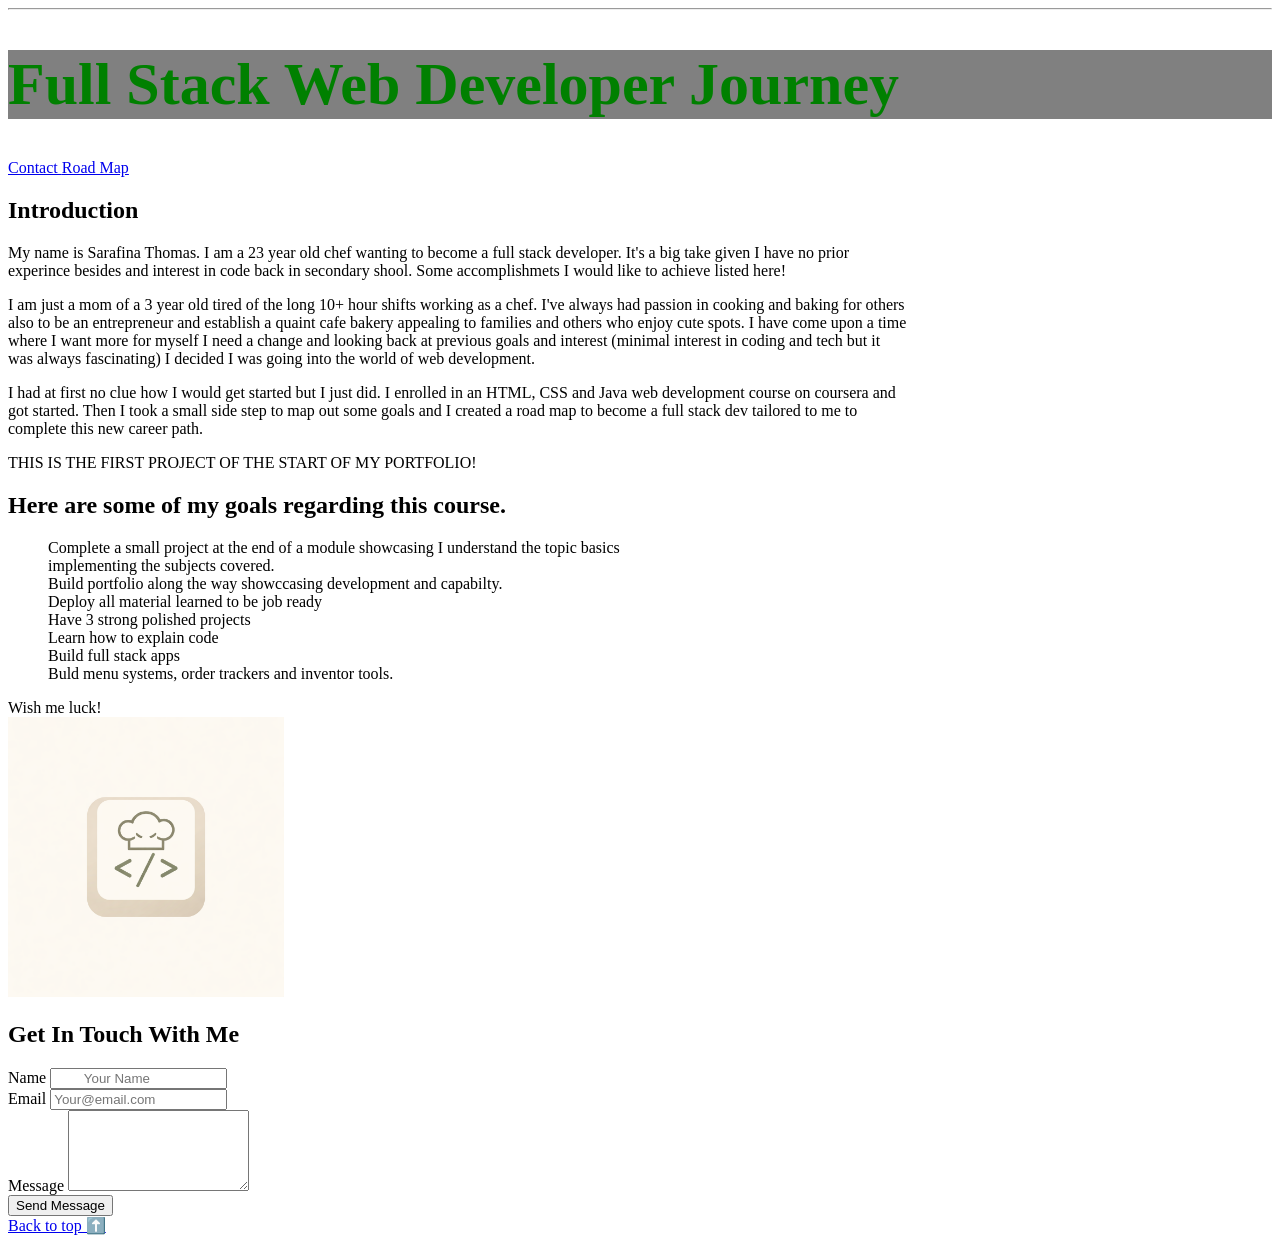
==== site/index.html @ 9634fd50 "updated image and added images folder" ====
<!DOCTYPE html>
<html lang="en">
<head>
	<meta charset="utf-8">
	<title> Sarafina's Web Intro</title>
	<hr />
	
	<style>
	p { color: black; width: 900px; }
	h1 {color: green; font-size: 60px; border-bottom-style: ridge; background-color: grey; border: 2px; }
	ul li { list-style: none; text-align: left; width:600px  }
	a:visited a:hover {text-decoration: none; color: black}




	</style>
</head>

<body>
	
<h1 id="top">Full Stack Web Developer Journey</h1>

<section id="navbar"> 
	<a href="#contact"> Contact </a>
	<a href="webdevroadmap.html"> Road Map </a>


</section>
<section>
	<h2>
		Introduction
	</h2>
	<p> My name is Sarafina Thomas. I am a 23 year old chef wanting to become a full stack developer. It's a big take given I have no prior experince besides and interest in code back in secondary shool. Some accomplishmets I would like to achieve listed here!  
	</p>
	<p>
		I am just a mom of a 3 year old tired of the long 10+ hour shifts working as a chef. I've always had passion in cooking and baking for others also to be an entrepreneur and establish a quaint cafe bakery appealing to families and others who enjoy cute spots. I have come upon a time where I want more for myself I need a change and looking back at previous goals and interest  (minimal interest in coding and tech but it was always fascinating) I decided I was going into the world of web development.
	</p>
	<p>
		I had at first no clue how I would get started but I just did. I enrolled in an HTML, CSS and Java web development course on coursera and got started. Then I took a small side step to map out some goals and I created a road map to become a full stack dev tailored to me to complete this new career path. 
		</p>
		<div>
			THIS IS THE FIRST PROJECT OF THE START OF MY PORTFOLIO!
		</div>
</section>

	
<h2 id="accomplishments"> Here are some of my goals regarding this course.  </h2>
	<ul>
		<li>Complete a small project  at the end of a module showcasing I understand the topic basics implementing the subjects covered.</li>
		<li>Build portfolio along the way showccasing development and capabilty.</li>
		<li>Deploy all material learned to be job ready</li>
		<li>Have 3 strong polished projects</li>
		<li>Learn how to explain code</li>
		<li>Build full stack apps</li>
		<li>Buld menu systems, order trackers and inventor tools.</li>
	
	</ul>
<div> Wish me luck! </div>
	<img src="images/chef.png" height="280" width="276"> 
	
<section id="contact">	
<h2>Get In Touch With Me</h2>

<form action="https://formspree.io/f/mdapowky" method="POST">
<div>	
	<label for="name">	Name </label>
	<input type="Text" id="name" name="name" placeholder="	Your Name" required>
</div>
<div>
	<label for="email">  Email </label>
	<input type="email" id="email" name="email" placeholder="Your@email.com" required>
</div>
<div>
	<label for="message"> Message </label>
	<textarea id="Message" name="message" rows="5" placeholder="Say Hello...	" required> </textarea>
</div>
	<button type="submit"> Send Message </button>

</form>

</section>
	<footer> 
		<a href="#top"> Back to top ⬆️ </a> 
		

	</footer>



</body>
</html>
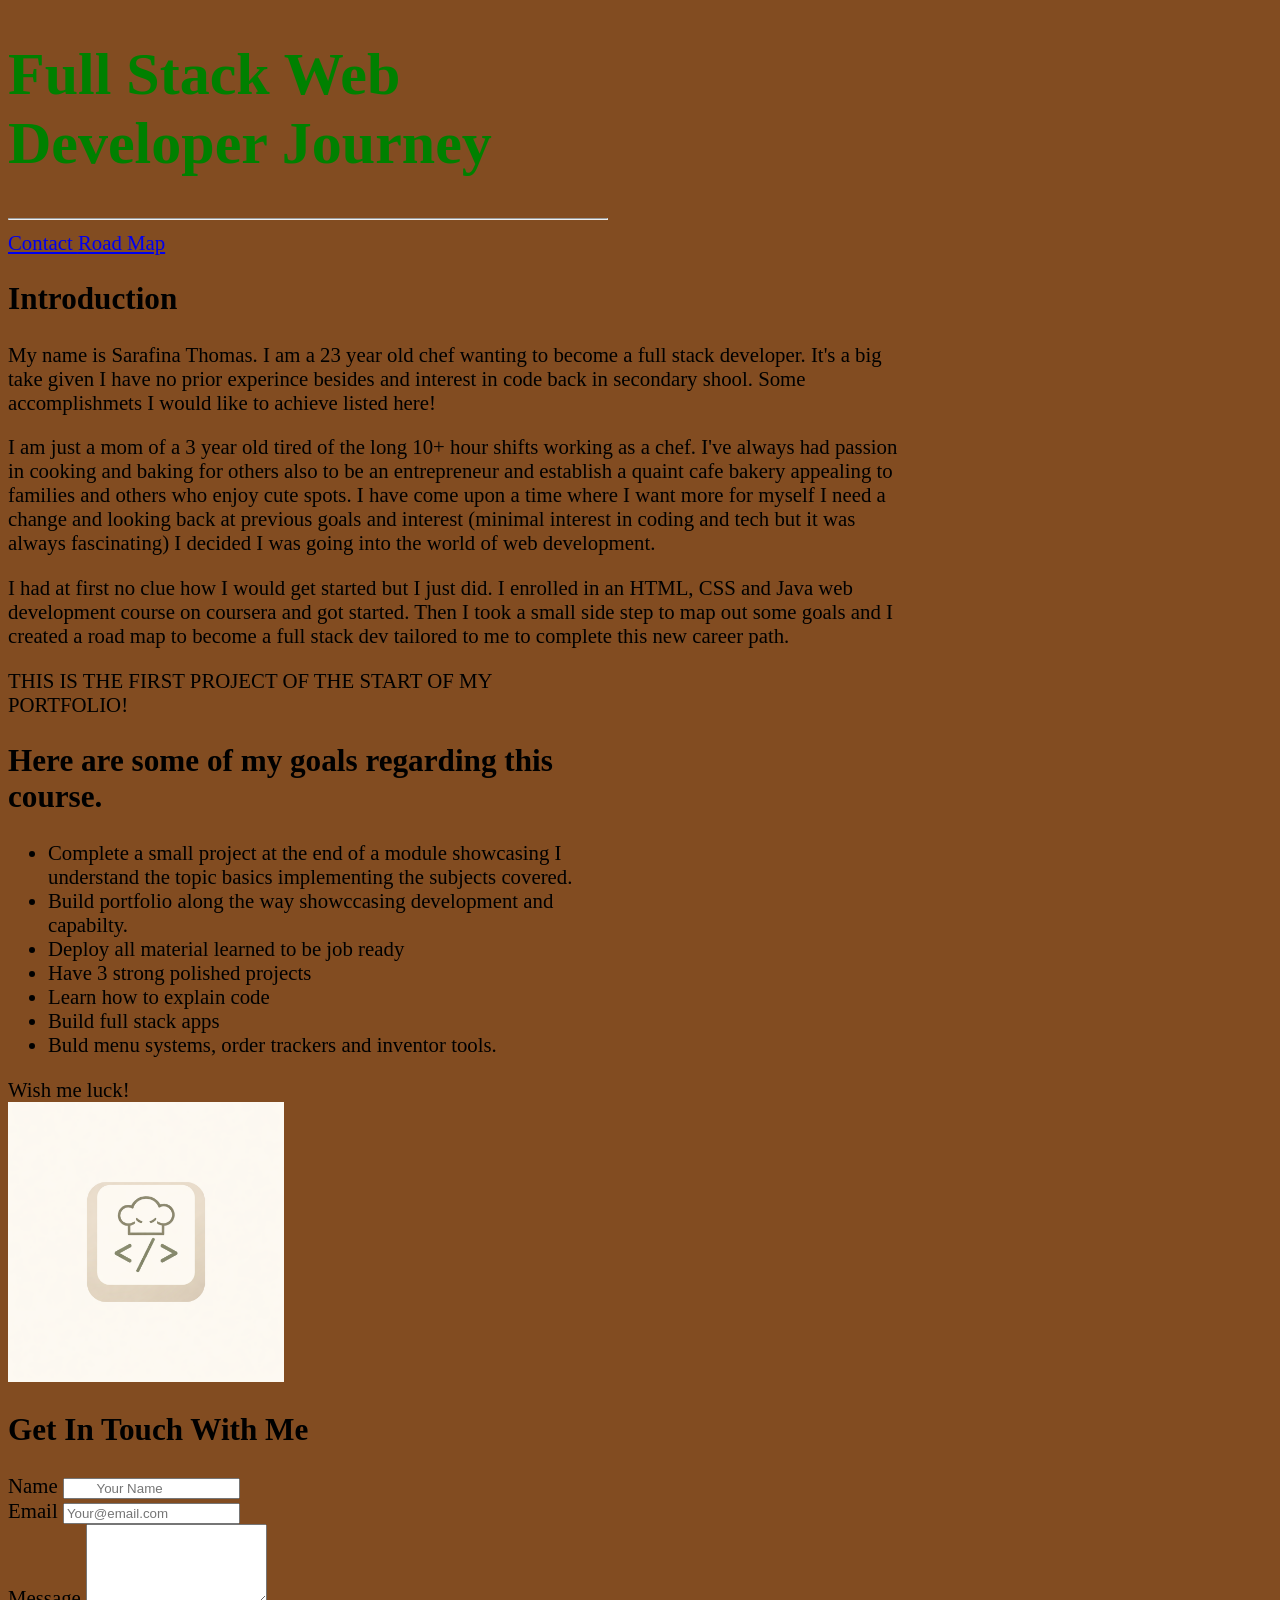
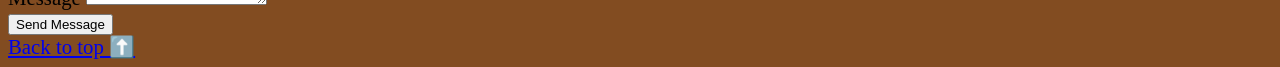
==== commit 5bc4017c: "added stylesheet" ====
--- a/site/index.html
+++ b/site/index.html
@@ -1,26 +1,18 @@
 <!DOCTYPE html>
 <html lang="en">
 <head>
+
 	<meta charset="utf-8">
 	<title> Sarafina's Web Intro</title>
-	<hr />
+	<link rel="stylesheet"  href="style.css">
 	
-	<style>
-	p { color: black; width: 900px; }
-	h1 {color: green; font-size: 60px; border-bottom-style: ridge; background-color: grey; border: 2px; }
-	ul li { list-style: none; text-align: left; width:600px  }
-	a:visited a:hover {text-decoration: none; color: black}
-
-
-
-
-	</style>
 </head>
 
 <body>
 	
-<h1 id="top">Full Stack Web Developer Journey</h1>
+	<h1 id="top">Full Stack Web Developer Journey</h1>
 
+<hr />
 <section id="navbar"> 
 	<a href="#contact"> Contact </a>
 	<a href="webdevroadmap.html"> Road Map </a>
--- a/site/style.css
+++ b/site/style.css
@@ -0,0 +1,28 @@
+body {
+
+	background-color: rgb(130, 76, 33);
+	font-size: 130%;
+	width: 900px;
+	list-style: none; 
+	text-align: left; 
+	width:600px  
+}
+
+	a:visited, 
+	a:hover {
+		text-decoration: none; 
+		color: black
+}
+
+	p { 
+		color: black; 
+		width: 900px;
+		 }
+	h1 {
+		color: green; 
+		font-size: 60px; 
+		border-bottom-style: ridge; 
+		 border: 2px; 
+		 }
+
+}
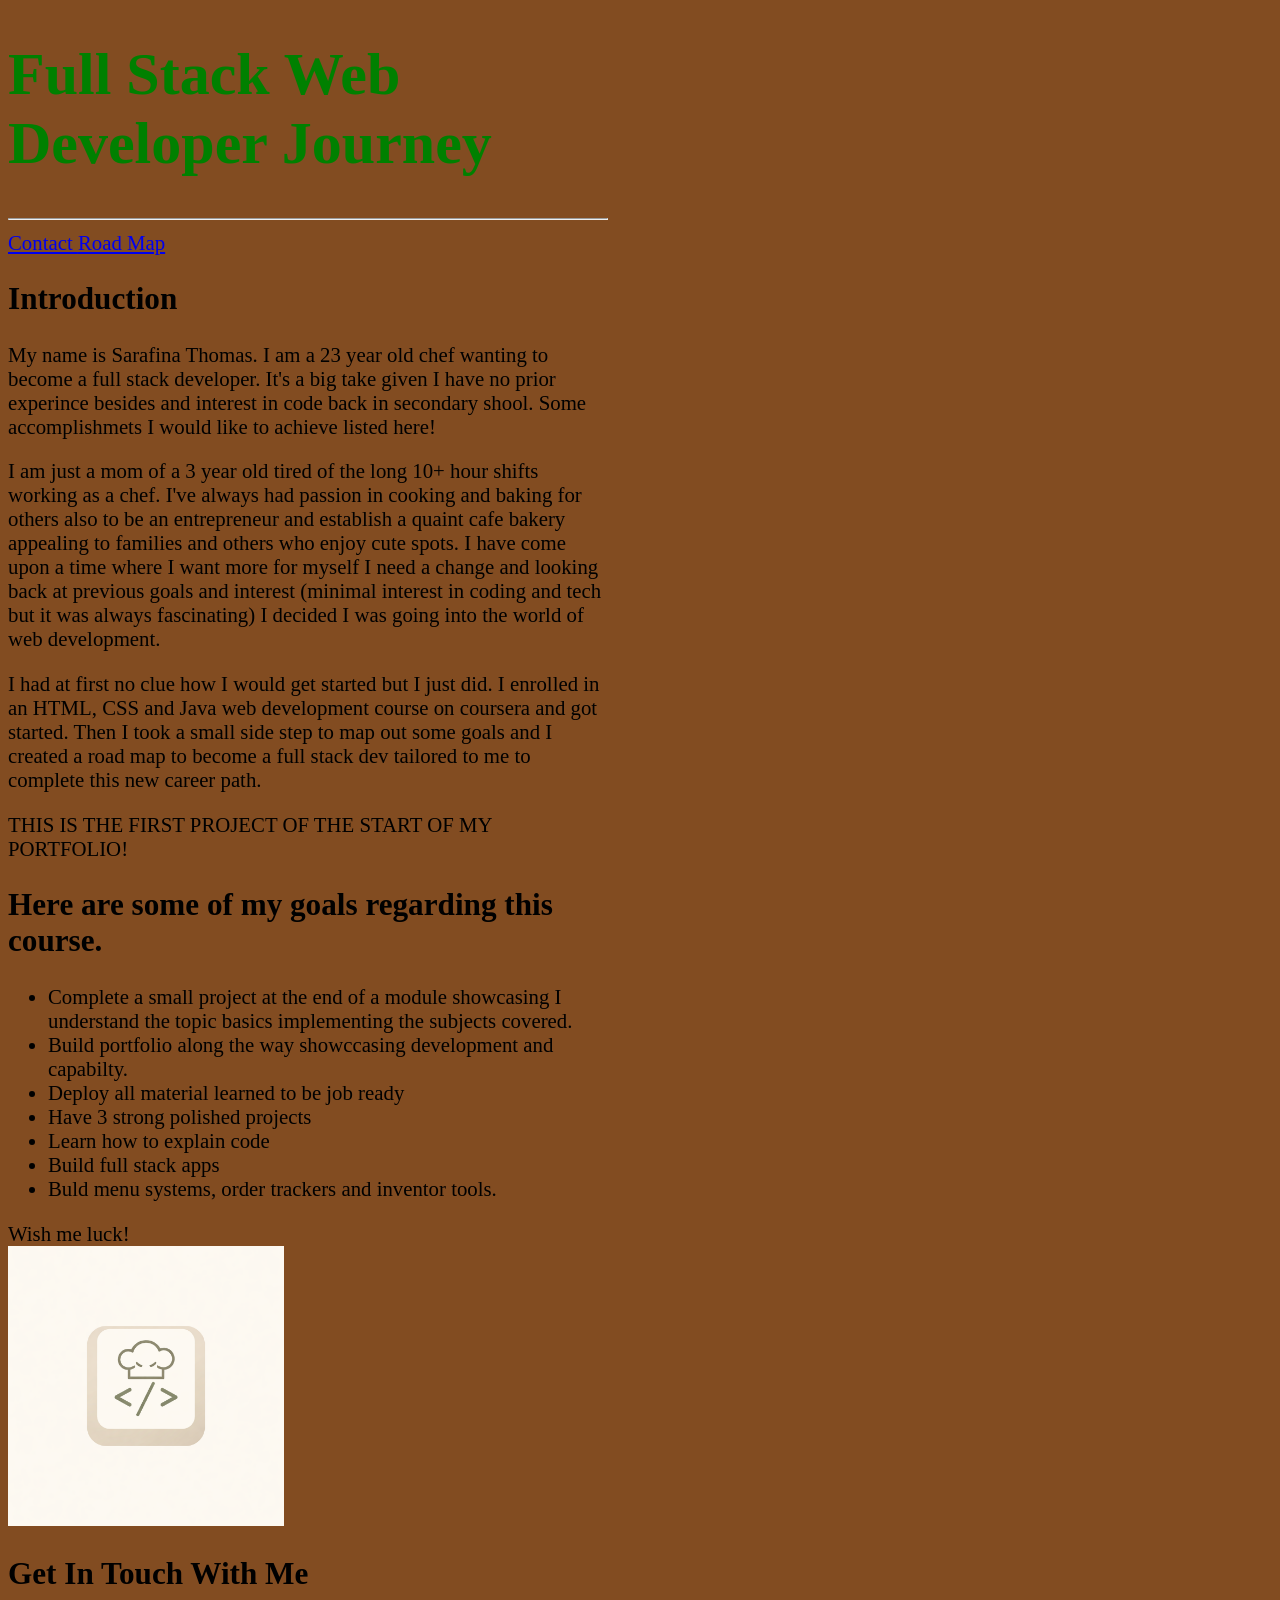
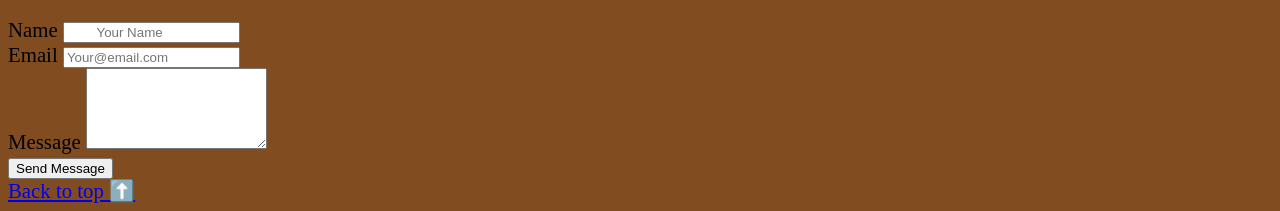
==== commit 9c60ee09: "experiment with device width" ====
--- a/site/index.html
+++ b/site/index.html
@@ -2,7 +2,7 @@
 <html lang="en">
 <head>
 
-	<meta charset="utf-8">
+	<meta charset="utf-8" content="width=device-width">
 	<title> Sarafina's Web Intro</title>
 	<link rel="stylesheet"  href="style.css">
 	
--- a/site/style.css
+++ b/site/style.css
@@ -2,7 +2,6 @@
 
 	background-color: rgb(130, 76, 33);
 	font-size: 130%;
-	width: 900px;
 	list-style: none; 
 	text-align: left; 
 	width:600px  
@@ -16,7 +15,6 @@
 
 	p { 
 		color: black; 
-		width: 900px;
 		 }
 	h1 {
 		color: green; 
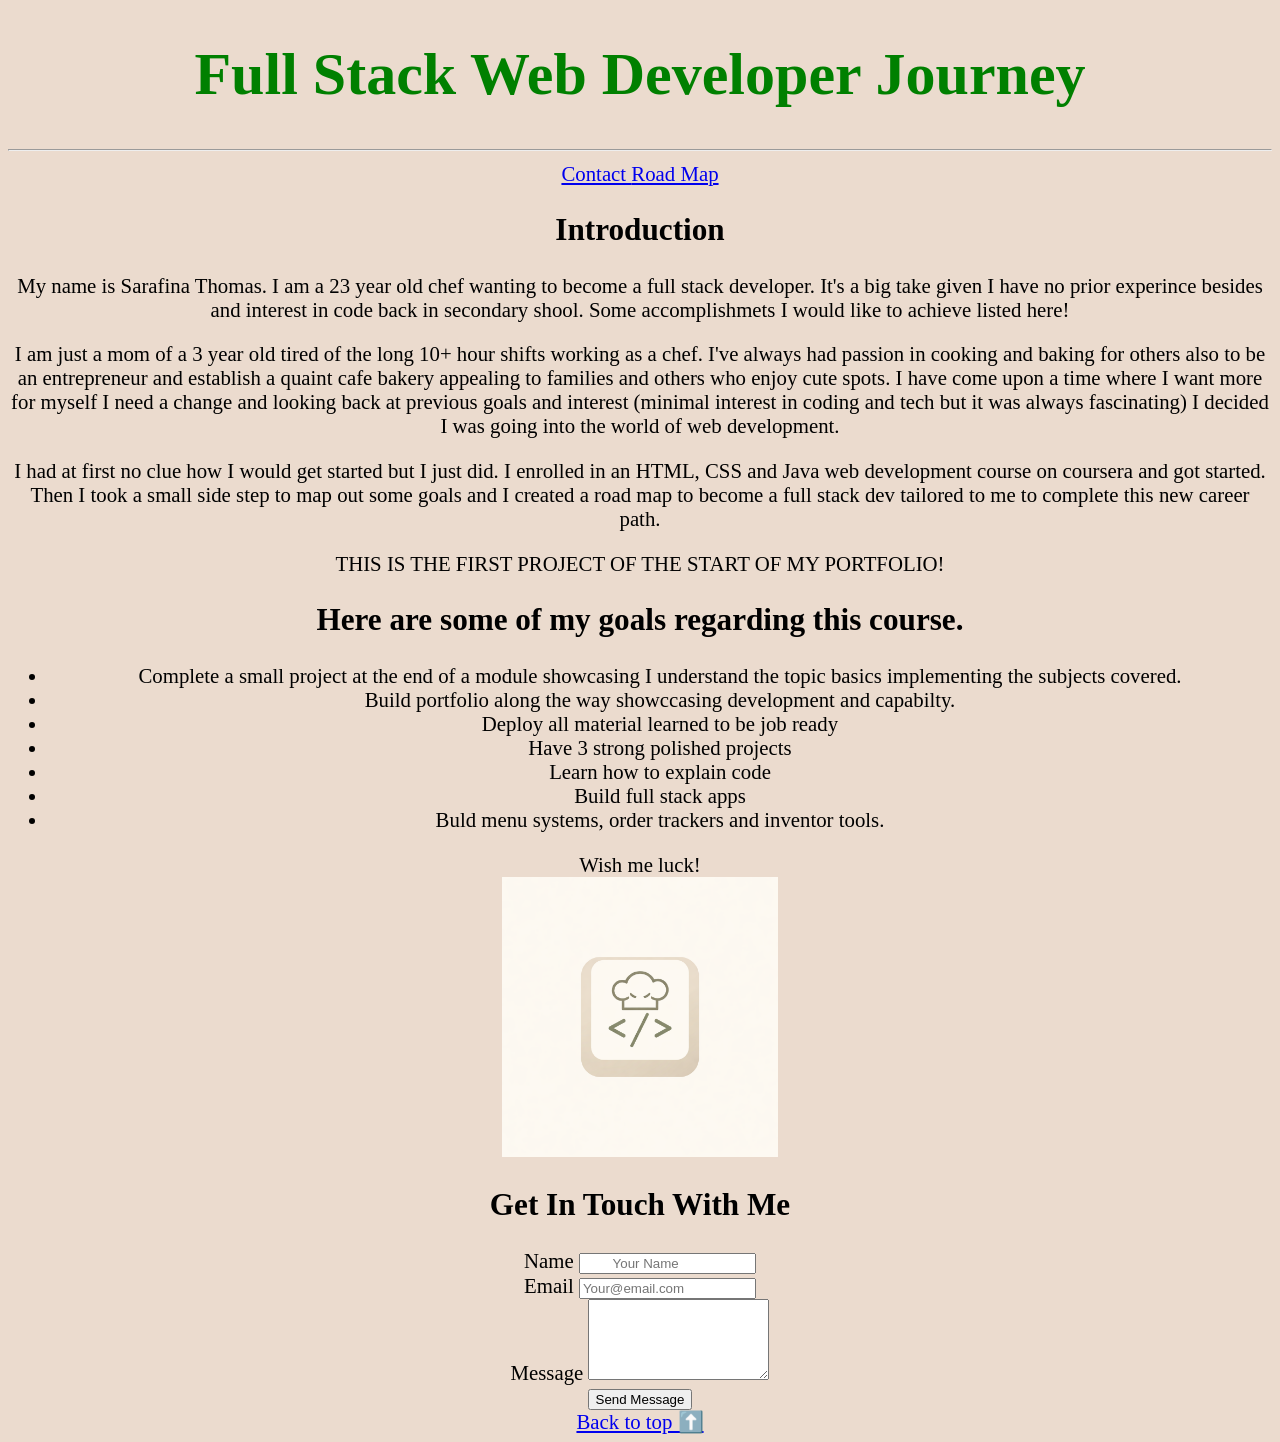
==== commit 2b9491cb: "fixed width styling" ====
--- a/site/index.html
+++ b/site/index.html
@@ -2,7 +2,7 @@
 <html lang="en">
 <head>
 
-	<meta charset="utf-8" content="width=device-width">
+	<meta charset="utf-8" content="width=device-width initial-scale=1 maximum-scale=4">
 	<title> Sarafina's Web Intro</title>
 	<link rel="stylesheet"  href="style.css">
 	
--- a/site/style.css
+++ b/site/style.css
@@ -1,16 +1,15 @@
 body {
 
-	background-color: rgb(130, 76, 33);
+	background-color: rgb(235, 219, 206);
 	font-size: 130%;
 	list-style: none; 
-	text-align: left; 
-	width:600px  
+	text-align: center; 
+
 }
 
-	a:visited, 
-	a:hover {
+	a:{
 		text-decoration: none; 
-		color: black
+		color: black;
 }
 
 	p { 
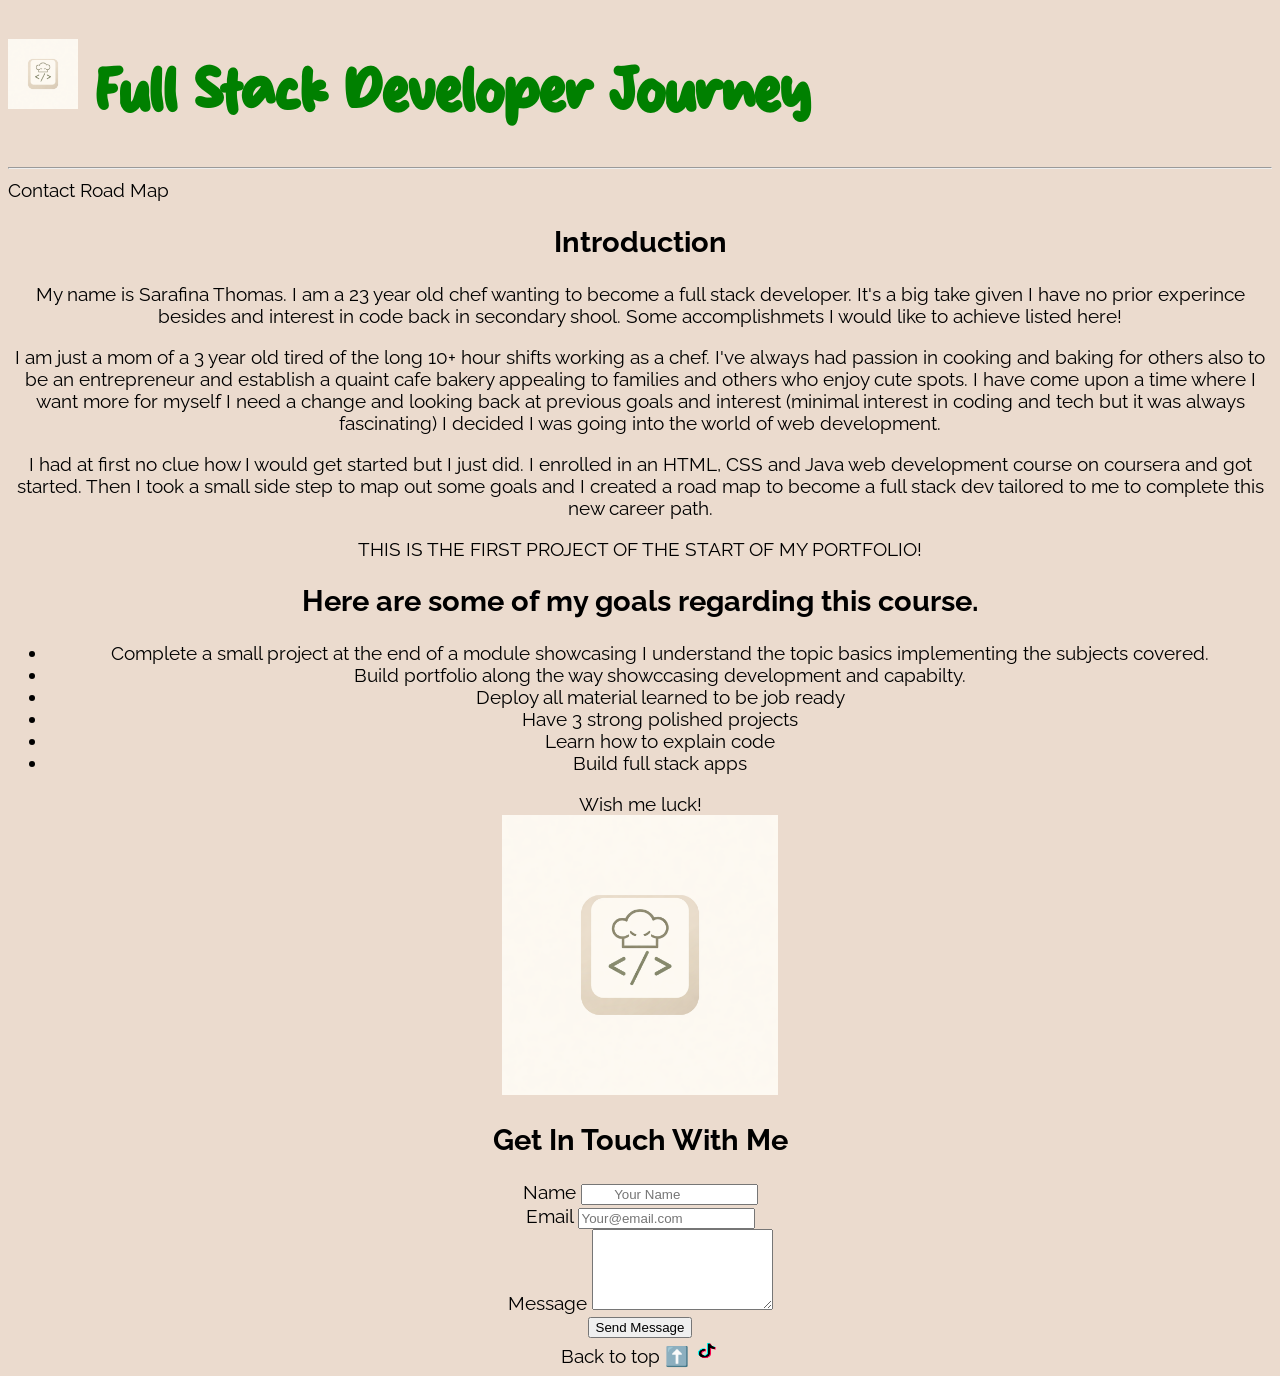
==== commit e5c77034: "added more syling and reordered image" ====
--- a/site/index.html
+++ b/site/index.html
@@ -4,13 +4,13 @@
 
 	<meta charset="utf-8" content="width=device-width initial-scale=1 maximum-scale=4">
 	<title> Sarafina's Web Intro</title>
-	<link rel="stylesheet"  href="style.css">
-	
+	<link rel="stylesheet" href="style.css">
+	<link href="https://fonts.googleapis.com/css2?family=Sue+Ellen+Francisco&family=Raleway:wght@400;700&display=swap" rel="stylesheet">
 </head>
 
 <body>
 	
-	<h1 id="top">Full Stack Web Developer Journey</h1>
+	<h1 id="top"> <img src="images/chef.png" height="70" width="70"> Full Stack Developer Journey</h1>
 
 <hr />
 <section id="navbar"> 
@@ -23,10 +23,10 @@
 	<h2>
 		Introduction
 	</h2>
-	<p> My name is Sarafina Thomas. I am a 23 year old chef wanting to become a full stack developer. It's a big take given I have no prior experince besides and interest in code back in secondary shool. Some accomplishmets I would like to achieve listed here!  
+	<p> My name is Sarafina Thomas. I am a 23 year old chef wanting to become a full stack developer. It's a big take given I have no prior experince besides and interest in code back in secondary shool. Some accomplishmets I would like to achieve listed here! 
 	</p>
 	<p>
-		I am just a mom of a 3 year old tired of the long 10+ hour shifts working as a chef. I've always had passion in cooking and baking for others also to be an entrepreneur and establish a quaint cafe bakery appealing to families and others who enjoy cute spots. I have come upon a time where I want more for myself I need a change and looking back at previous goals and interest  (minimal interest in coding and tech but it was always fascinating) I decided I was going into the world of web development.
+		I am just a mom of a 3 year old tired of the long 10+ hour shifts working as a chef. I've always had passion in cooking and baking for others also to be an entrepreneur and establish a quaint cafe bakery appealing to families and others who enjoy cute spots. I have come upon a time where I want more for myself I need a change and looking back at previous goals and interest (minimal interest in coding and tech but it was always fascinating) I decided I was going into the world of web development. 
 	</p>
 	<p>
 		I had at first no clue how I would get started but I just did. I enrolled in an HTML, CSS and Java web development course on coursera and got started. Then I took a small side step to map out some goals and I created a road map to become a full stack dev tailored to me to complete this new career path. 
@@ -45,9 +45,8 @@
 		<li>Have 3 strong polished projects</li>
 		<li>Learn how to explain code</li>
 		<li>Build full stack apps</li>
-		<li>Buld menu systems, order trackers and inventor tools.</li>
-	
 	</ul>
+
 <div> Wish me luck! </div>
 	<img src="images/chef.png" height="280" width="276"> 
 	
@@ -74,8 +73,7 @@
 </section>
 	<footer> 
 		<a href="#top"> Back to top ⬆️ </a> 
-		
-
+		 <a href=" https://www.tiktok.com/@kitchentocode?is_from_webapp=1&sender_device=pc"> <img src="images/tiktok.png" height="25" width="25"> </a> 
 	</footer>
 
 
--- a/site/style.css
+++ b/site/style.css
@@ -1,25 +1,42 @@
+@font-face{ 
+	font-family: "sunny script"; 
+	src: url('fonts/Sunny Script.otf') format("opentype");
+	}
+
 body {
-
 	background-color: rgb(235, 219, 206);
-	font-size: 130%;
+	font-size: 120%;
 	list-style: none; 
 	text-align: center; 
+	font-family: raleway;
+	}
 
-}
+li{
+	text-decoration: none;
+	}
 
-	a:{
-		text-decoration: none; 
-		color: black;
-}
+a{
+	text-decoration: none; 
+	color: black;
+	}
 
-	p { 
-		color: black; 
-		 }
-	h1 {
-		color: green; 
-		font-size: 60px; 
-		border-bottom-style: ridge; 
-		 border: 2px; 
+p { 
+	color: black; 
+	font-weight: 400;
 		 }
 
+h1 {
+	color: green; 
+	font-size: 3em; 
+	border-bottom-style: ridge; 
+	border: 2px; 
+	font-weight: 700; 
+	font-family: "Sunny Script";
+	text-align: left;
+	}
+
+#navbar{ 
+	text-align: left;
+ }
+
 }
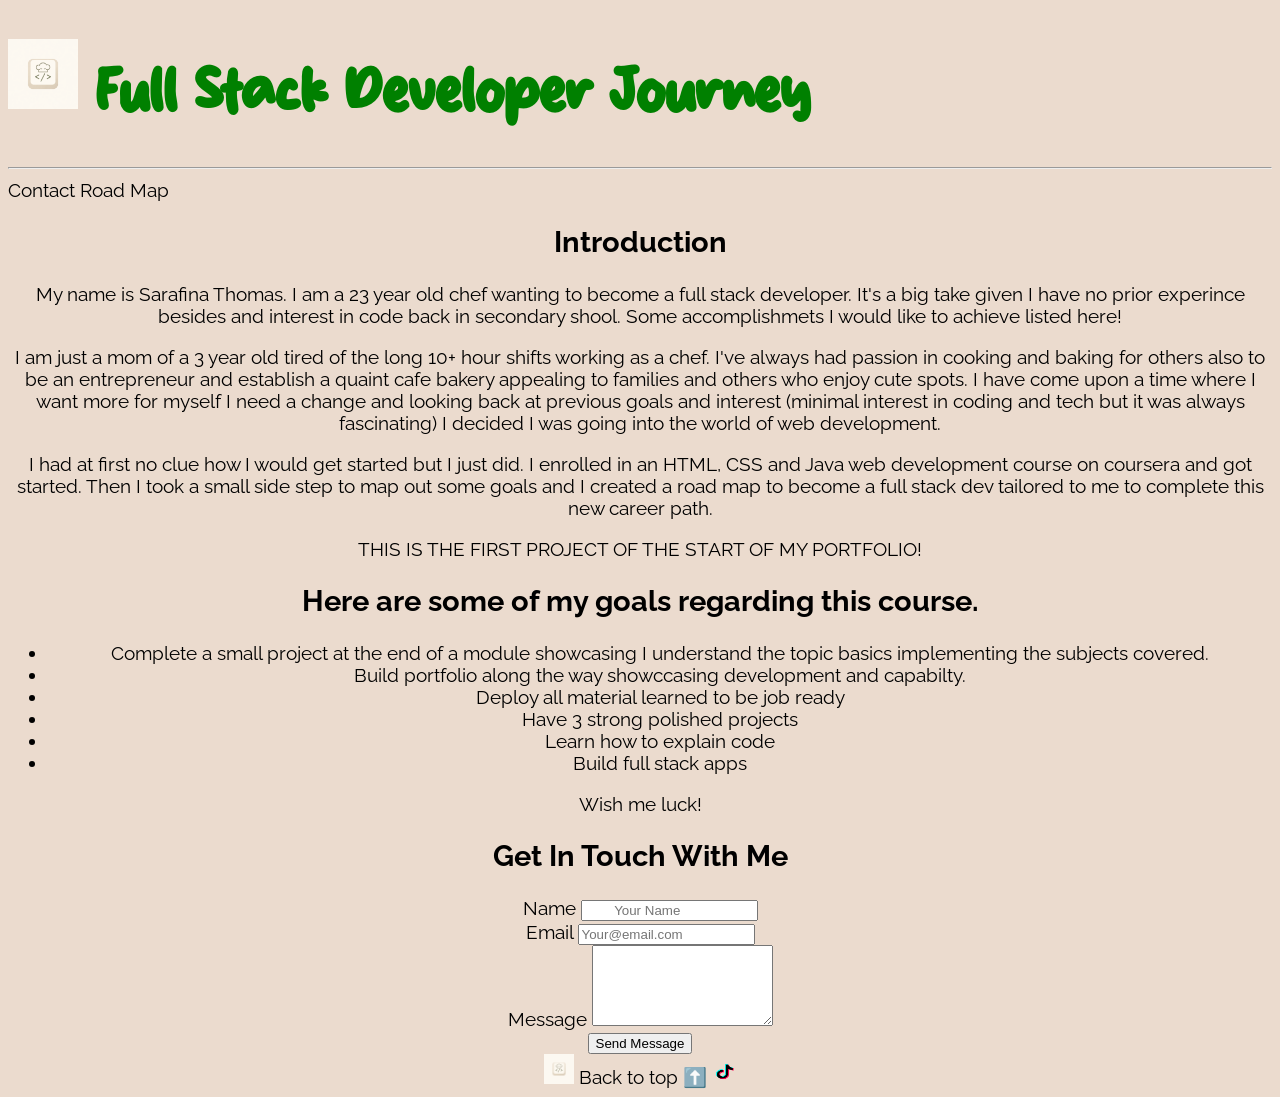
==== commit b88f37ae: "photo change" ====
--- a/site/index.html
+++ b/site/index.html
@@ -48,7 +48,7 @@
 	</ul>
 
 <div> Wish me luck! </div>
-	<img src="images/chef.png" height="280" width="276"> 
+	
 	
 <section id="contact">	
 <h2>Get In Touch With Me</h2>
@@ -72,8 +72,10 @@
 
 </section>
 	<footer> 
+		<img src="images/chef.png" height="30" width="30">
 		<a href="#top"> Back to top ⬆️ </a> 
 		 <a href=" https://www.tiktok.com/@kitchentocode?is_from_webapp=1&sender_device=pc"> <img src="images/tiktok.png" height="25" width="25"> </a> 
+
 	</footer>
 
 
--- a/site/style.css
+++ b/site/style.css
@@ -23,7 +23,7 @@
 p { 
 	color: black; 
 	font-weight: 400;
-		 }
+	}
 
 h1 {
 	color: green; 
@@ -37,6 +37,10 @@
 
 #navbar{ 
 	text-align: left;
- }
+ 	}
+footer.img {
+	text-align: left;
+	padding-bottom: 1px
+}
 
 }
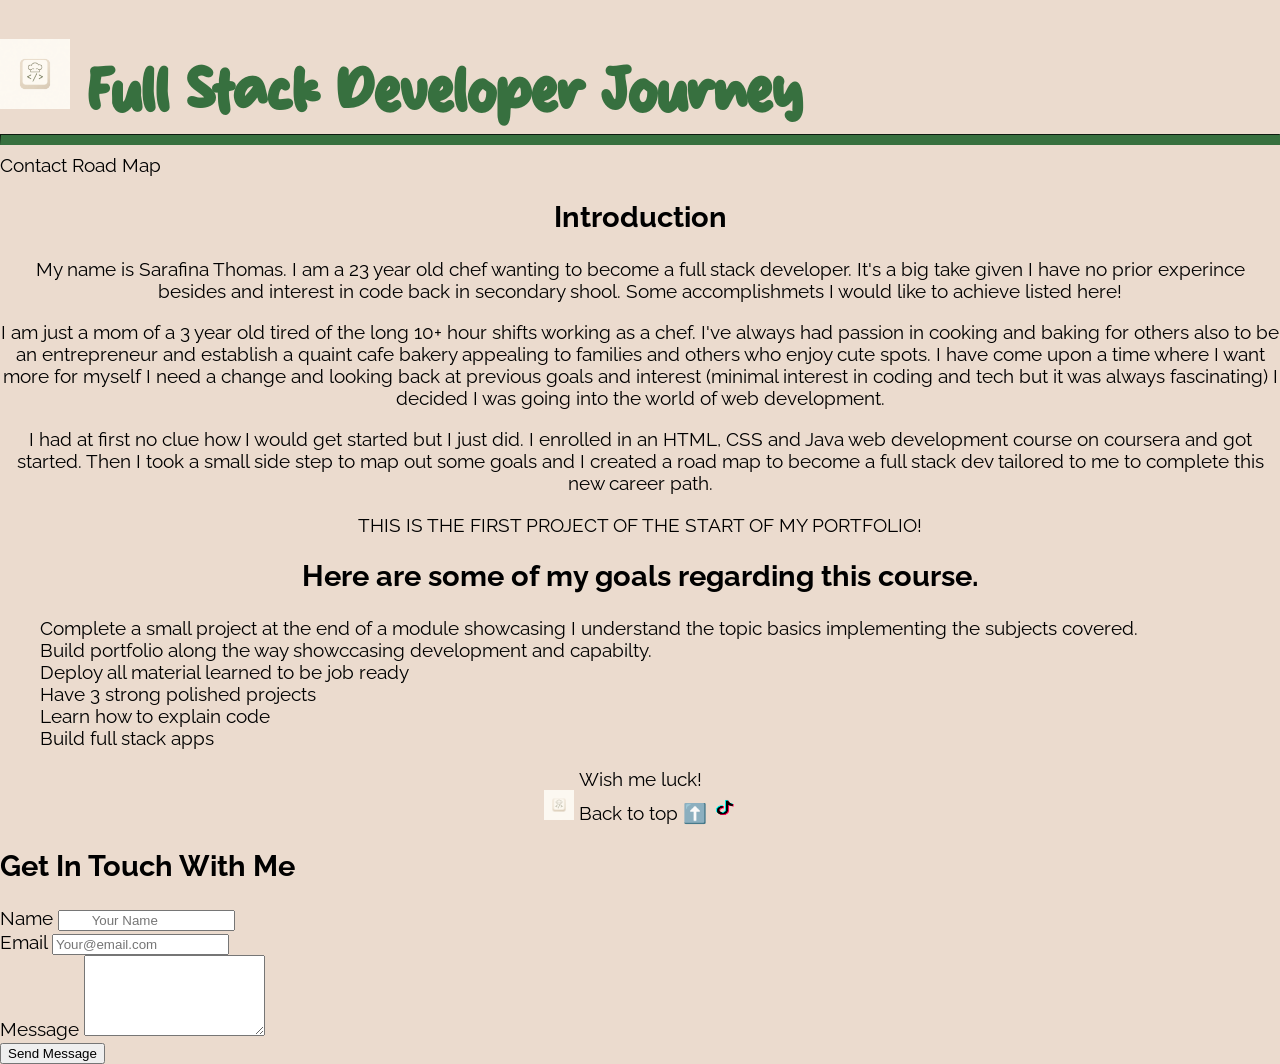
==== commit a7611436: "added content to the road mao page" ====
--- a/site/index.html
+++ b/site/index.html
@@ -10,7 +10,7 @@
 
 <body>
 	
-	<h1 id="top"> <img src="images/chef.png" height="70" width="70"> Full Stack Developer Journey</h1>
+	<h1 id="top"> <img src="images/chef.png" height="70" width="70" alt="keycap showing chef hat on top of"> Full Stack Developer Journey</h1>
 
 <hr />
 <section id="navbar"> 
@@ -50,31 +50,31 @@
 <div> Wish me luck! </div>
 	
 	
-<section id="contact">	
-<h2>Get In Touch With Me</h2>
-
-<form action="https://formspree.io/f/mdapowky" method="POST">
-<div>	
-	<label for="name">	Name </label>
-	<input type="Text" id="name" name="name" placeholder="	Your Name" required>
-</div>
-<div>
-	<label for="email">  Email </label>
-	<input type="email" id="email" name="email" placeholder="Your@email.com" required>
-</div>
-<div>
-	<label for="message"> Message </label>
-	<textarea id="Message" name="message" rows="5" placeholder="Say Hello...	" required> </textarea>
-</div>
-	<button type="submit"> Send Message </button>
-
-</form>
-
-</section>
 	<footer> 
 		<img src="images/chef.png" height="30" width="30">
 		<a href="#top"> Back to top ⬆️ </a> 
 		 <a href=" https://www.tiktok.com/@kitchentocode?is_from_webapp=1&sender_device=pc"> <img src="images/tiktok.png" height="25" width="25"> </a> 
+		 
+		 <section id="contact">	
+			<h2>Get In Touch With Me</h2>
+
+			<form action="https://formspree.io/f/mdapowky" method="POST">
+			<div>	
+			<label for="name">	Name </label>
+			<input type="Text" id="name" name="name" placeholder="	Your Name" required>
+			</div>
+			<div>
+			<label for="email">  Email </label>
+			<input type="email" id="email" name="email" placeholder="Your@email.com" required>
+			</div>
+			<div>
+			<label for="message"> Message </label>
+			<textarea id="Message" name="message" rows="5" placeholder="Say Hello...	" required> </textarea>
+			</div>
+			<button type="submit"> Send Message </button>
+
+			</form>
+			</section>
 
 	</footer>
 
--- a/site/style.css
+++ b/site/style.css
@@ -9,14 +9,17 @@
 	list-style: none; 
 	text-align: center; 
 	font-family: raleway;
+	margin: 0px;
 	}
 
 li{
 	text-decoration: none;
+	text-align: left;
+	list-style: none;
 	}
 
-a{
-	text-decoration: none; 
+a{ 
+	text-decoration: none;
 	color: black;
 	}
 
@@ -26,21 +29,43 @@
 	}
 
 h1 {
-	color: green; 
+	color: #37703f; 
 	font-size: 3em; 
 	border-bottom-style: ridge; 
 	border: 2px; 
 	font-weight: 700; 
 	font-family: "Sunny Script";
 	text-align: left;
+	margin-bottom: 5px;
+	}
+h1>img {
+	padding-bottom: 0px;
+	border-bottom: 0px;
+	margin-bottom: 0px;
+}
+
+
+
+hr {
+	margin-top: 0px;
+	border-bottom-width: 10px;
+	border-color: #37703f;		
+	color: #37703f;
+	font-weight: bold;
 	}
 
 #navbar{ 
 	text-align: left;
  	}
-footer.img {
+
+ #contact{
+ 	text-align: left;
+	}
+input{
+
+} 
+
+footer>img {
 	text-align: left;
-	padding-bottom: 1px
+	border-image: 0px;
 }
-
-}
